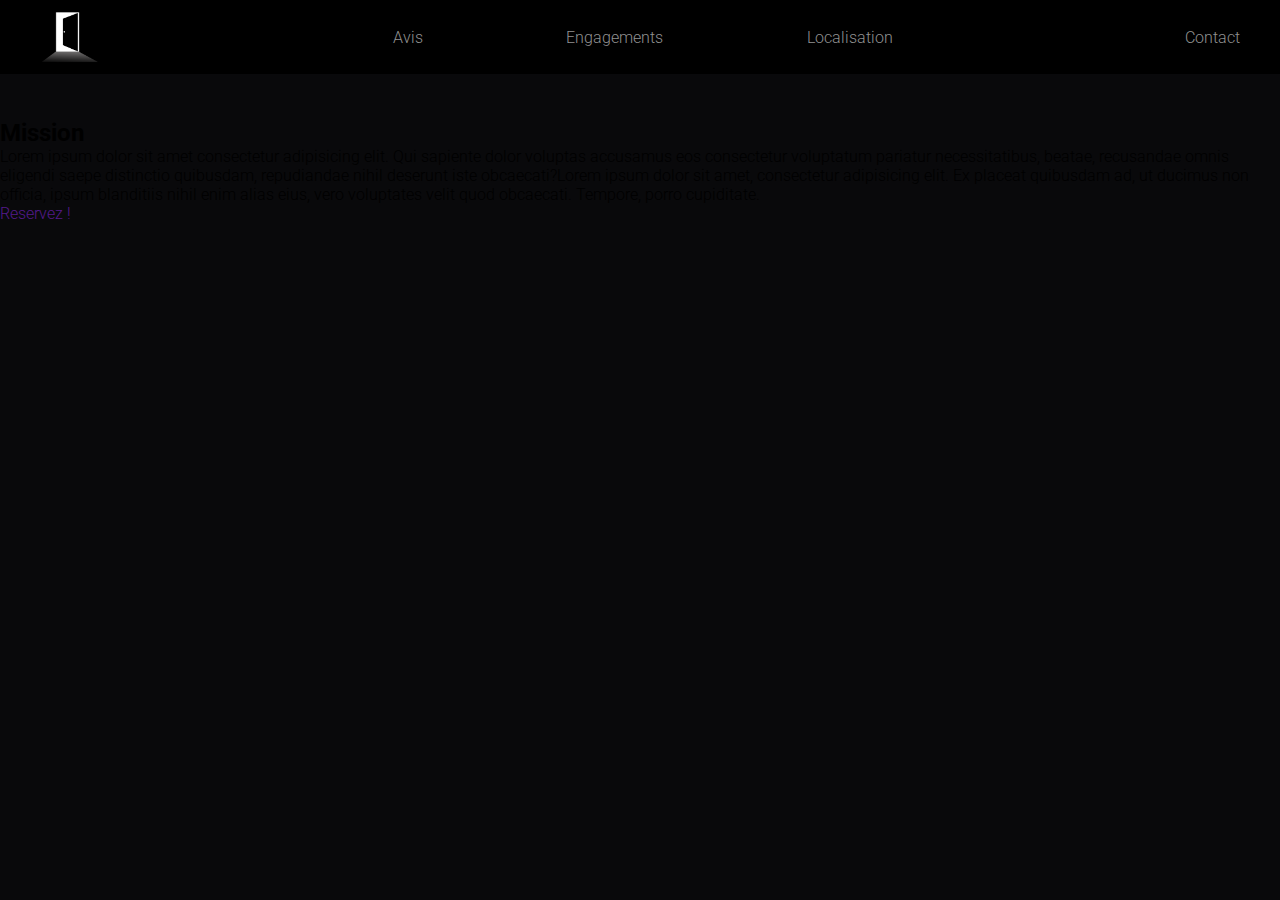
==== aventure.html @ 1a404e28 "commit" ====
<!DOCTYPE html>
<html lang="en">
<head>
    <meta charset="UTF-8">
    <meta name="viewport" content="width=device-width, initial-scale=1.0">
    <title>Titre aventure</title>
    <link rel="stylesheet" href="styleAventure.css">
</head>
<body>
    <!-- header avec logo -->
    <header class="bgHeader flex alignItem spaceBetween">
        <img src="assets/logomieu.png" alt="">
        <nav class="flex spaceBetween ">
            <ul class="width50 flex spaceBetween">
                <li><a href="#avis">Avis</a></li>
                <li><a href="#engagements">Engagements</a></li>
                <li><a href="#localisation">Localisation</a></li>
            </ul>
        </nav>
        <a href="">Contact</a>
    </header>
    <main>
        <section>
            <img src="https://cdn.openart.ai/stable_diffusion/a838f5f1a20966b463442b5edf42e29a38f98ea1_2000x2000.webp" alt="">
            <div>
                <h2>Mission</h2>
                <p>Lorem ipsum dolor sit amet consectetur adipisicing elit. Qui sapiente dolor voluptas accusamus eos consectetur voluptatum pariatur necessitatibus, beatae, recusandae omnis eligendi saepe distinctio quibusdam, repudiandae nihil deserunt iste obcaecati?Lorem ipsum dolor sit amet, consectetur adipisicing elit. Ex placeat quibusdam ad, ut ducimus non officia, ipsum blanditiis nihil enim alias eius, vero voluptates velit quod obcaecati. Tempore, porro cupiditate.</p>
                <a href="" class="btnHero">Reservez !</a>
            </div>
        </section>
    </main>
    <script src="app.js"></script>
</body>
</html>
---- styleAventure.css ----
@import url('https://fonts.googleapis.com/css2?family=Jolly+Lodger&family=Meow+Script&family=Roboto:ital,wght@0,100;0,300;0,400;0,500;0,700;0,900;1,100;1,300;1,400;1,500;1,700;1,900&display=swap');

* {
    margin: 0%;
    padding: 0%;
    box-sizing: border-box;
}

.flex {
    display: flex;
    flex-wrap: wrap;
}
main{
    margin-top: 100px;
}
.alignItem {
    align-items: center;
}
html{
    scroll-behavior: smooth;
}
body {
    font-family: "Roboto", sans-serif;
    font-weight: 300;
    background-color: rgb(9, 9, 11);
    overflow-x: hidden;
    
    
}
.scrollTop{
    scroll-margin-top: 140px;
}
.spaceBetween {
    justify-content: space-between;
}

a {
    text-decoration: none;
}

li {
    list-style: none;
}

.container {
    max-width: 1000px;
    margin: auto;
    width: 100%
}

.width50 {
    width: 500px;
}

.widthHero {
    width: 50%;
}

/*header*/
.bgHeader {
    background-color: black;

}

header {
    padding: 10px 40px;
    position: fixed;
    width: 100%;
    left: 0px;
    top: 0px;
    z-index: 1;

}

header a {
    color: #919191;
}
header a:hover{
    color: #ffffff;
    transition: 0.3s;
}

header img {
    width: 5%;
}
/*Hero*/
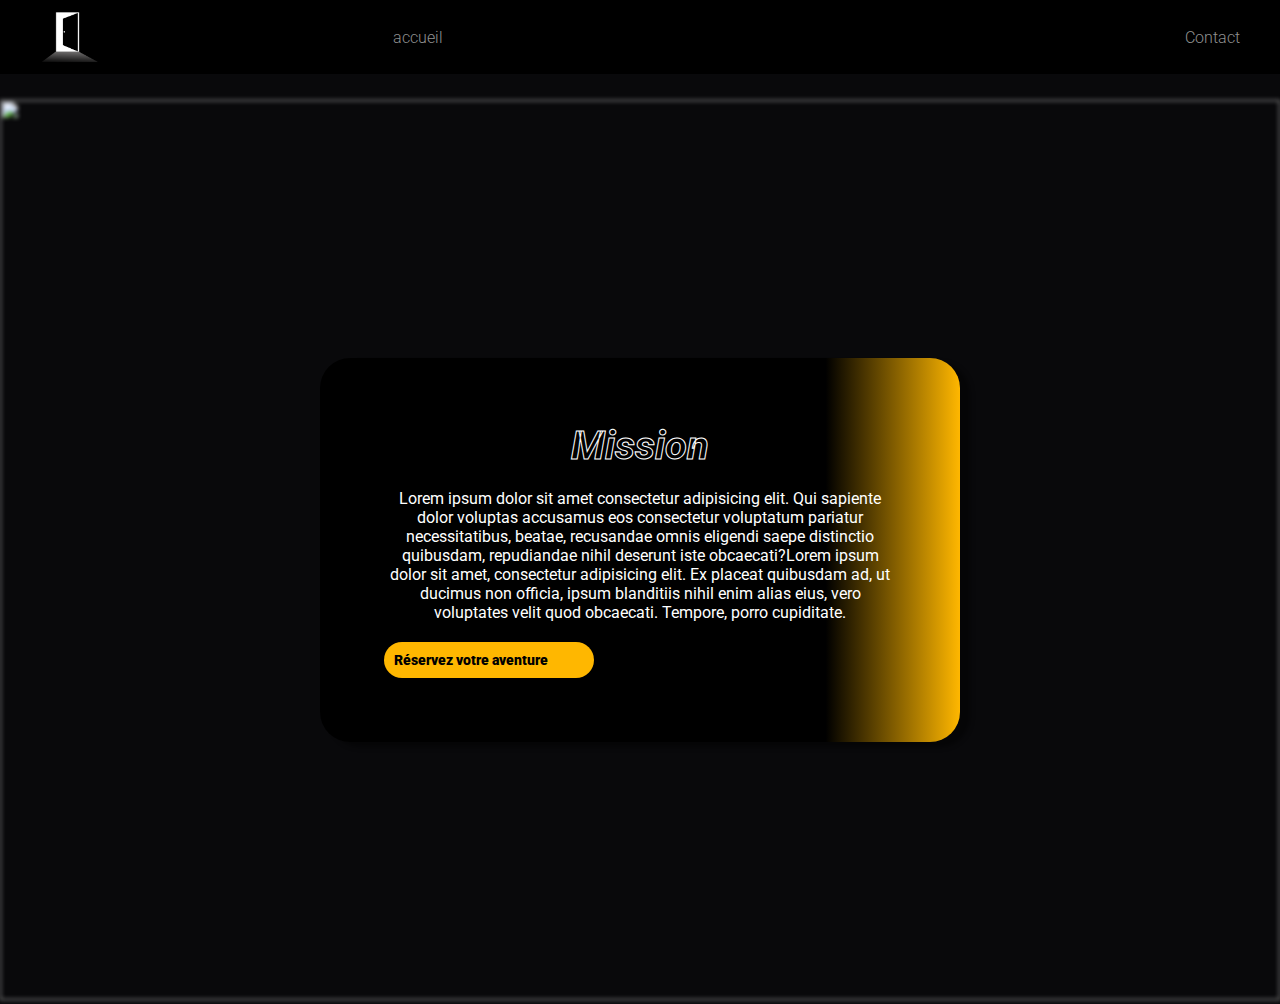
==== commit b733b6f2: "j'en rajoute" ====
--- a/aventure.html
+++ b/aventure.html
@@ -1,34 +1,47 @@
 <!DOCTYPE html>
 <html lang="en">
+
 <head>
     <meta charset="UTF-8">
     <meta name="viewport" content="width=device-width, initial-scale=1.0">
     <title>Titre aventure</title>
     <link rel="stylesheet" href="styleAventure.css">
 </head>
+
 <body>
     <!-- header avec logo -->
     <header class="bgHeader flex alignItem spaceBetween">
         <img src="assets/logomieu.png" alt="">
         <nav class="flex spaceBetween ">
             <ul class="width50 flex spaceBetween">
-                <li><a href="#avis">Avis</a></li>
-                <li><a href="#engagements">Engagements</a></li>
-                <li><a href="#localisation">Localisation</a></li>
+                <li><a href="index.html">accueil</a></li>
             </ul>
         </nav>
         <a href="">Contact</a>
     </header>
     <main>
+         
+        <div id="containerAventure" class="hero">
+            <img src="https://cdn.openart.ai/stable_diffusion/a838f5f1a20966b463442b5edf42e29a38f98ea1_2000x2000.webp"
+                alt="">
+            <div class="bgDivHero">
+                <h2>Mission</h2>
+                <p>Lorem ipsum dolor sit amet consectetur adipisicing elit. Qui sapiente dolor voluptas accusamus eos
+                    consectetur voluptatum pariatur necessitatibus, beatae, recusandae omnis eligendi saepe distinctio
+                    quibusdam, repudiandae nihil deserunt iste obcaecati?Lorem ipsum dolor sit amet, consectetur
+                    adipisicing elit. Ex placeat quibusdam ad, ut ducimus non officia, ipsum blanditiis nihil enim alias
+                    eius, vero voluptates velit quod obcaecati. Tempore, porro cupiditate.</p>
+                <a href="#aventures" class="btnHero alignItem">Réservez
+                    votre
+                    aventure</a>
+            </div>
+        </div>
+         
         <section>
-            <img src="https://cdn.openart.ai/stable_diffusion/a838f5f1a20966b463442b5edf42e29a38f98ea1_2000x2000.webp" alt="">
-            <div>
-                <h2>Mission</h2>
-                <p>Lorem ipsum dolor sit amet consectetur adipisicing elit. Qui sapiente dolor voluptas accusamus eos consectetur voluptatum pariatur necessitatibus, beatae, recusandae omnis eligendi saepe distinctio quibusdam, repudiandae nihil deserunt iste obcaecati?Lorem ipsum dolor sit amet, consectetur adipisicing elit. Ex placeat quibusdam ad, ut ducimus non officia, ipsum blanditiis nihil enim alias eius, vero voluptates velit quod obcaecati. Tempore, porro cupiditate.</p>
-                <a href="" class="btnHero">Reservez !</a>
-            </div>
+
         </section>
     </main>
     <script src="app.js"></script>
 </body>
+
 </html>--- a/styleAventure.css
+++ b/styleAventure.css
@@ -10,26 +10,32 @@
     display: flex;
     flex-wrap: wrap;
 }
-main{
+
+main {
     margin-top: 100px;
 }
+
 .alignItem {
     align-items: center;
 }
-html{
+
+html {
     scroll-behavior: smooth;
 }
+
 body {
     font-family: "Roboto", sans-serif;
     font-weight: 300;
     background-color: rgb(9, 9, 11);
     overflow-x: hidden;
-    
-    
+
+
 }
-.scrollTop{
+
+.scrollTop {
     scroll-margin-top: 140px;
 }
+
 .spaceBetween {
     justify-content: space-between;
 }
@@ -75,7 +81,8 @@
 header a {
     color: #919191;
 }
-header a:hover{
+
+header a:hover {
     color: #ffffff;
     transition: 0.3s;
 }
@@ -83,4 +90,63 @@
 header img {
     width: 5%;
 }
-/*Hero*/+
+/*Hero*/
+.hero {
+    width: 100%;
+    height: 100vh;
+    object-fit: cover;
+
+    position: relative;
+}
+.hero img{
+    width: 100%;
+    height: 100%;
+    filter: blur(2px);
+}
+.hero div {
+    width: 50%;
+    position: absolute;
+    top: 50%;
+    left: 50%;
+    transform: translate(-50%, -50%);
+    text-align: center;
+    padding: 64px;
+    border-radius: 30px;}
+
+.hero h2{
+    margin-bottom: 20px;
+    color: #fff;
+    font-family: "Roboto", sans-serif;
+    font-size: 40px;
+    font-style: italic;
+    -webkit-text-fill-color: transparent;
+    -webkit-text-stroke: 1px #ffffff;
+}
+.hero p{
+    color: #fff;
+    font-weight: 400;
+    margin-bottom: 14px;
+}
+.btnHero{
+    color: #000000;
+    font-size: 14px;
+    font-weight: 900;
+    background-color: #ffb700;
+    padding: 10px;
+    border-radius: 30px;
+    display: inline-block;
+    margin-top: 20px;
+    width: 210px;
+    display: flex;
+    align-items: center;
+}
+.bgDivHero{
+    background: rgb(0,0,0);
+    background: linear-gradient(90deg, rgba(0,0,0,1) 0%, rgba(0,0,0,1) 79%, rgba(255,183,0,1) 100%); 
+    box-shadow: 10px 5px 5px rgba(0, 0, 0, 0.441);
+}
+.imgBtnHero{
+    width: 2px;
+    margin-right: 6px;
+}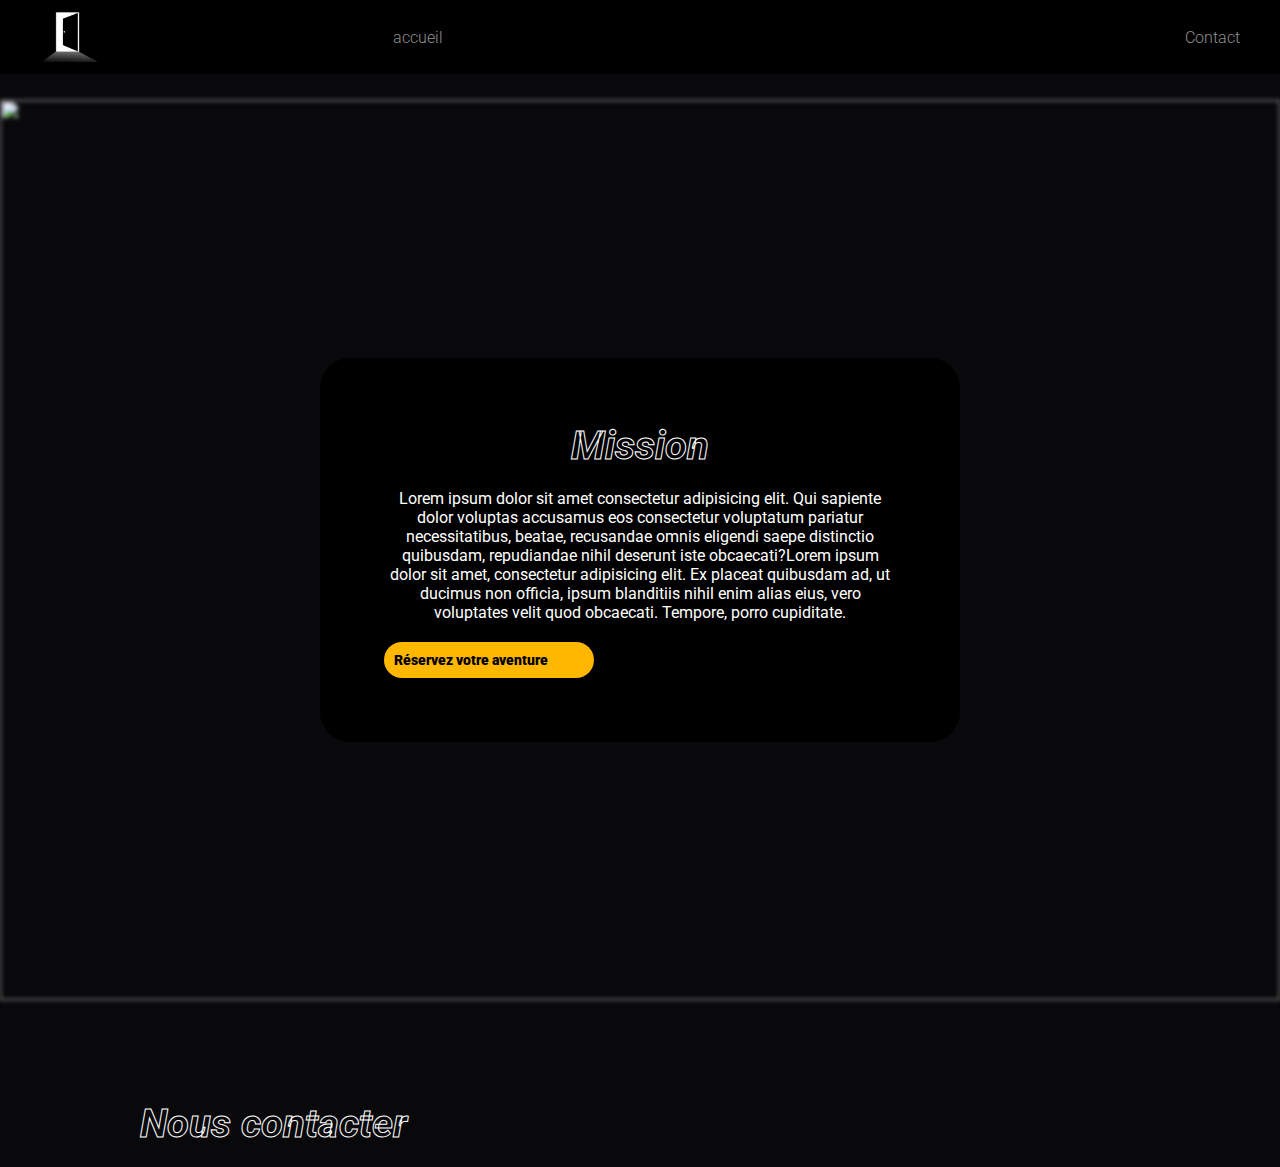
==== commit a2f9b33e: "avant fav" ====
--- a/aventure.html
+++ b/aventure.html
@@ -6,6 +6,7 @@
     <meta name="viewport" content="width=device-width, initial-scale=1.0">
     <title>Titre aventure</title>
     <link rel="stylesheet" href="styleAventure.css">
+    <link rel="stylesheet" href="https://use.fontawesome.com/releases/v6.4.2/css/all.css">
 </head>
 
 <body>
@@ -36,8 +37,14 @@
                     aventure</a>
             </div>
         </div>
-         
-        <section>
+        <section class="container">
+            <h3 class="grosTitre" id="contact">Nous contacter</h3>
+            <div class="flex spaceBetween">
+                <a href="mailto:dehors.escapegame@gmail.com" target="_blank"><i class="fa-solid fa-envelope"></i></a>
+                <a href="callto:+33667727557" target="_blank"><i class="fa-solid fa-phone"></i></a>
+                <a href="https://x.com/?lang=fr" target="_blank"><i class="fa-brands fa-twitter"></i></a>
+                <a href="https://www.instagram.com/" target="_blank"><i class="fa-brands fa-instagram"></i></a>
+            </div>
 
         </section>
     </main>
--- a/styleAventure.css
+++ b/styleAventure.css
@@ -142,11 +142,33 @@
     align-items: center;
 }
 .bgDivHero{
-    background: rgb(0,0,0);
-    background: linear-gradient(90deg, rgba(0,0,0,1) 0%, rgba(0,0,0,1) 79%, rgba(255,183,0,1) 100%); 
-    box-shadow: 10px 5px 5px rgba(0, 0, 0, 0.441);
+    background-color: #000000;
 }
 .imgBtnHero{
     width: 2px;
     margin-right: 6px;
+}
+
+.grosTitre {
+    margin-top: 100px;
+    margin-bottom: 20px;
+    color: #fff;
+    font-family: "Roboto", sans-serif;
+    font-size: 40px;
+    font-style: italic;
+    -webkit-text-fill-color: transparent;
+    -webkit-text-stroke: 1px #ffffff;
+
+}
+
+i{
+    color: white;
+    font-size: 30px;
+    margin-bottom: 60px;
+}
+i:hover{
+    color: #ffb700;
+    font-size: 32px;
+    margin-bottom: 30px;
+    transition: 0.3s;
 }